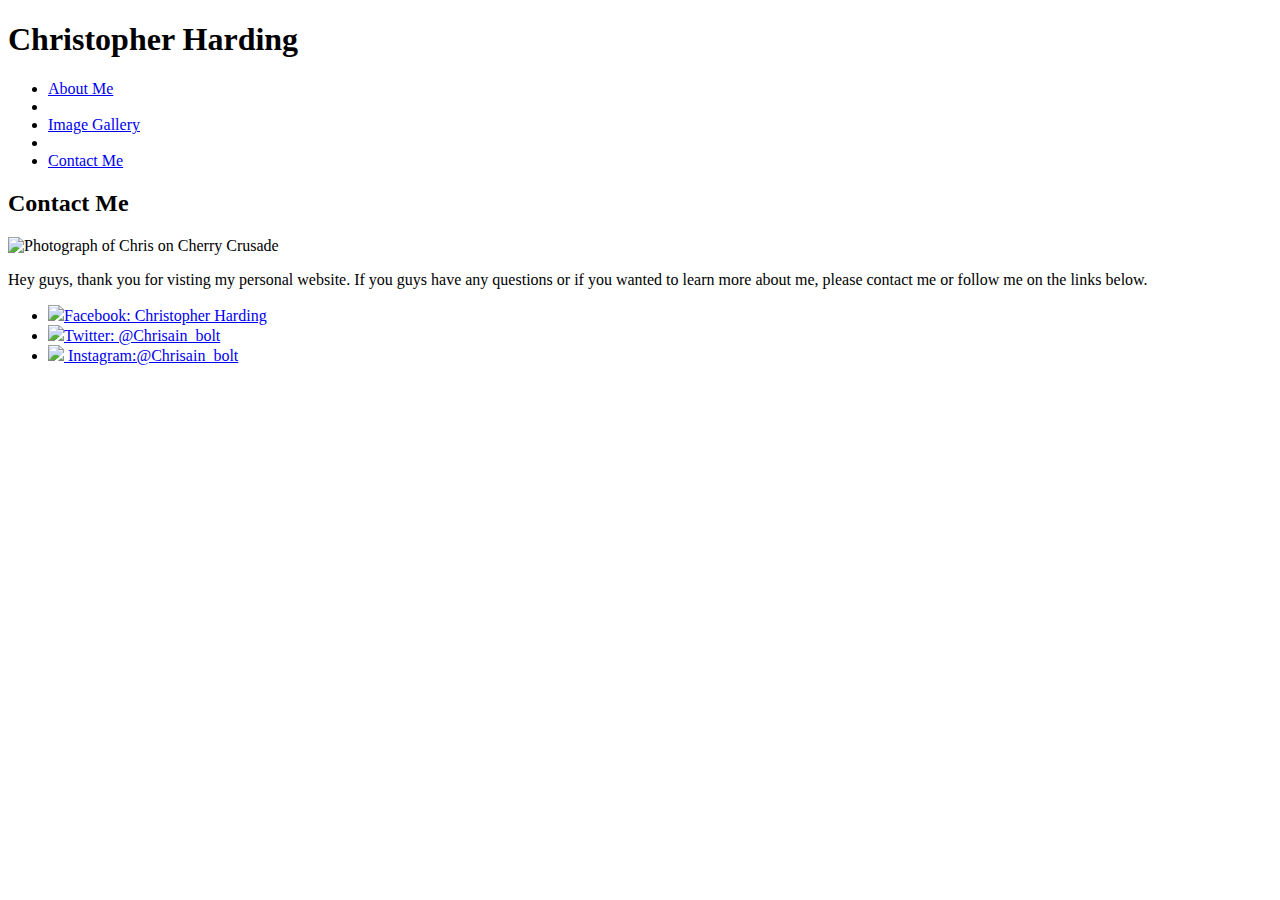
==== contact.html @ 770f9299 "Committing Personal Project" ====
<!DOCTYPE html>
<html>
	<head>
		<meta charset="utf-8">
		<meta name="viewport" content="width=device-width, initial-scale=1">
		<title>Contact Me</title>
		<link rel=stylesheet href ="stylesheets/main.css">
		<link href="https://fonts.googleapis.com/css?family=Monoton" rel="stylesheet">
	</head>

	<body>
		<header>
			<h1>Christopher Harding</h1>
			
			<nav>
				<ul class="nav-main">
					<li><a href="about.html">About Me</a><li>
					<li><a href="image.html">Image Gallery</a><li>
					<li><a href="contact.html" class="selected">Contact Me</a></li>
				</ui>
			</nav>
		</header>
			<h2 class = "contact-head">Contact Me</h2>

			<section>
				<img src="img/chris_cherry_crusade.jpg" alt = "Photograph of Chris on Cherry Crusade" class="chris_cherry_crusade">
				<p class ="contact_description"> Hey guys, thank you for visting my personal website. If you guys have any questions or if you wanted to learn more about me, please contact me or follow me on the links below. </p>

			<ul class="social-media-list">
				<li> <a href="https://www.facebook.com/christopher.harding" class="facebook"> <img src = "img/facebook-wrap.png" class="facebook-icon">Facebook: Christopher Harding</a></li>
				<li><a href="https://twitter.com/Chrisain_Bolt" class="twitter"> <img src = "img/twitter-wrap.png" class="twitter-icon" >Twitter: @Chrisain_bolt</a></li>
				<li><a href="https://www.instagram.com/chrisain_bolt/?hl=en" class="instagram"> <img src = "img/instagram-wrap.png" class="instagram-icon"> Instagram:@Chrisain_bolt</a></li>
			</ul>


			</section>






	</body>




</html>
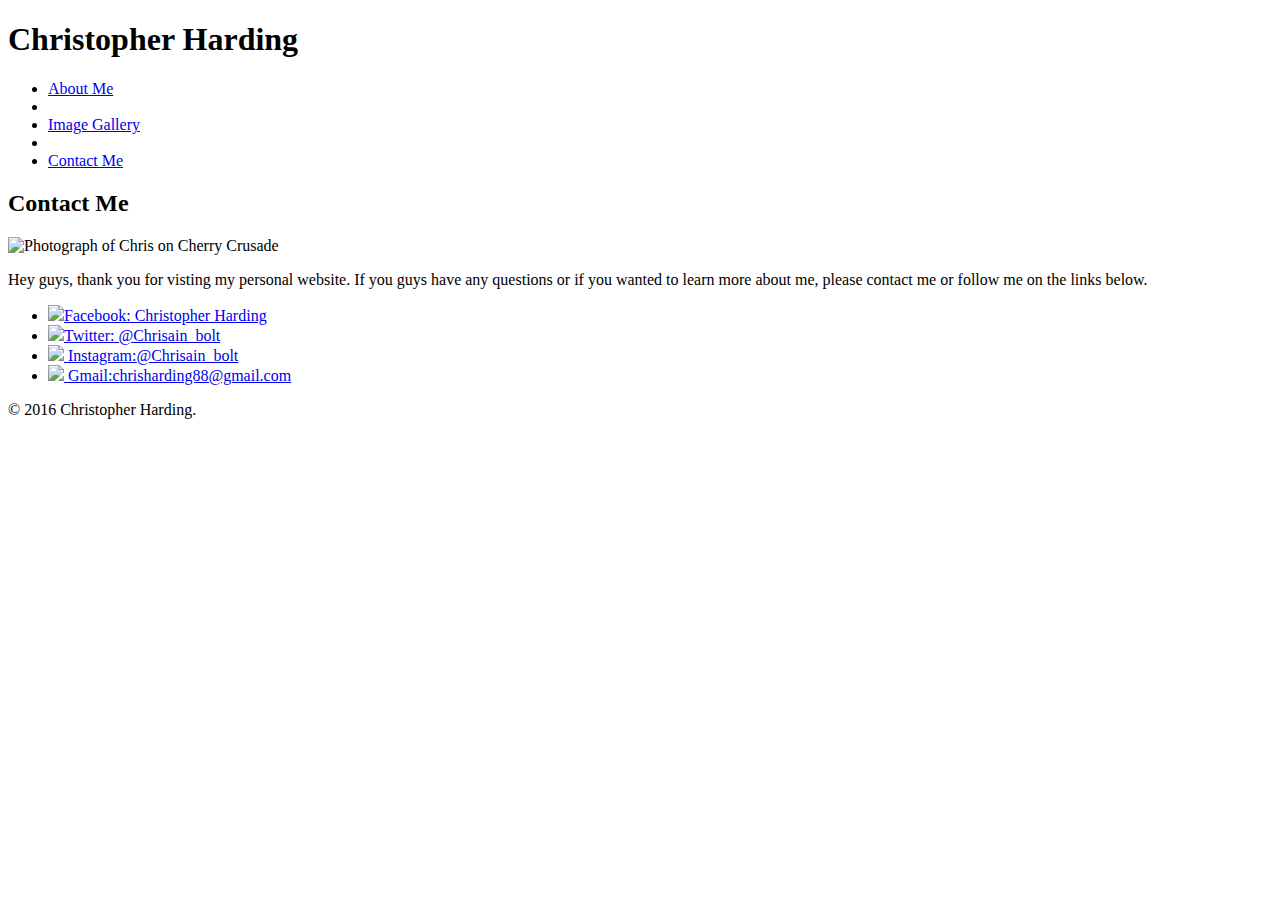
==== commit 484a8be6: "Altered Website Project" ====
--- a/contact.html
+++ b/contact.html
@@ -24,12 +24,16 @@
 
 			<section>
 				<img src="img/chris_cherry_crusade.jpg" alt = "Photograph of Chris on Cherry Crusade" class="chris_cherry_crusade">
+
 				<p class ="contact_description"> Hey guys, thank you for visting my personal website. If you guys have any questions or if you wanted to learn more about me, please contact me or follow me on the links below. </p>
 
 			<ul class="social-media-list">
 				<li> <a href="https://www.facebook.com/christopher.harding" class="facebook"> <img src = "img/facebook-wrap.png" class="facebook-icon">Facebook: Christopher Harding</a></li>
 				<li><a href="https://twitter.com/Chrisain_Bolt" class="twitter"> <img src = "img/twitter-wrap.png" class="twitter-icon" >Twitter: @Chrisain_bolt</a></li>
 				<li><a href="https://www.instagram.com/chrisain_bolt/?hl=en" class="instagram"> <img src = "img/instagram-wrap.png" class="instagram-icon"> Instagram:@Chrisain_bolt</a></li>
+				<li><a href="https://gmail.com" class="gmail"> <img src = "img/gmail-wrap.png" class="gmail-icon"> Gmail:chrisharding88@gmail.com</a></li>
+
+
 			</ul>
 
 
@@ -37,7 +41,9 @@
 
 
 
-
+			<footer>
+			 <p> &copy; 2016 Christopher Harding. </p>
+		     </footer>
 
 
 	</body>
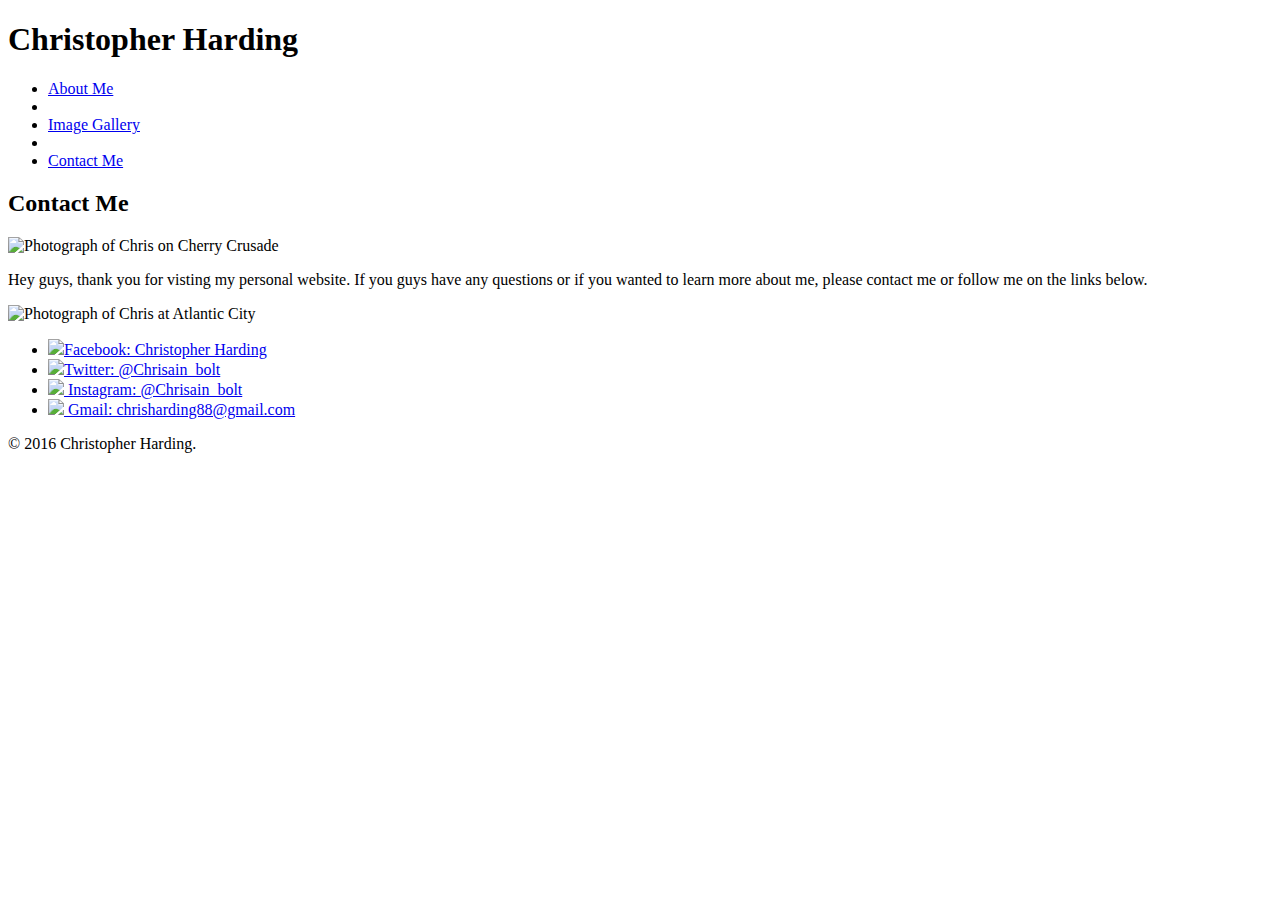
==== commit 7b3b98f0: "Changed Website Project" ====
--- a/contact.html
+++ b/contact.html
@@ -22,22 +22,26 @@
 		</header>
 			<h2 class = "contact-head">Contact Me</h2>
 
-			<section>
+		<section>
 				<img src="img/chris_cherry_crusade.jpg" alt = "Photograph of Chris on Cherry Crusade" class="chris_cherry_crusade">
 
-				<p class ="contact_description"> Hey guys, thank you for visting my personal website. If you guys have any questions or if you wanted to learn more about me, please contact me or follow me on the links below. </p>
+
+
+
+			<p class ="contact_description"> Hey guys, thank you for visting my 	personal website. If you guys have any questions or if you wanted to learn more about me, please contact me or follow me on the links below. </p>
+
+			<img src="img/chris-ac.jpg" alt = "Photograph of Chris at Atlantic City" class="chris-ac">
 
 			<ul class="social-media-list">
 				<li> <a href="https://www.facebook.com/christopher.harding" class="facebook"> <img src = "img/facebook-wrap.png" class="facebook-icon">Facebook: Christopher Harding</a></li>
-				<li><a href="https://twitter.com/Chrisain_Bolt" class="twitter"> <img src = "img/twitter-wrap.png" class="twitter-icon" >Twitter: @Chrisain_bolt</a></li>
-				<li><a href="https://www.instagram.com/chrisain_bolt/?hl=en" class="instagram"> <img src = "img/instagram-wrap.png" class="instagram-icon"> Instagram:@Chrisain_bolt</a></li>
-				<li><a href="https://gmail.com" class="gmail"> <img src = "img/gmail-wrap.png" class="gmail-icon"> Gmail:chrisharding88@gmail.com</a></li>
+				<li><a href="https://twitter.com/Chrisain_Bolt" class="twitter"> <img src = "img/twitter-wrap.png" class="twitter-icon" >Twitter:  @Chrisain_bolt</a></li>
+				<li><a href="https://www.instagram.com/chrisain_bolt/?hl=en" class="instagram"> <img src = "img/instagram-wrap.png" class="instagram-icon"> Instagram: @Chrisain_bolt</a></li>
+				<li><a href="https://gmail.com" class="gmail"> <img src = "img/gmail-wrap.png" class="gmail-icon"> Gmail: chrisharding88@gmail.com</a></li>
+			 </ul>
+		
 
 
-			</ul>
-
-
-			</section>
+		</section>
 
 
 
